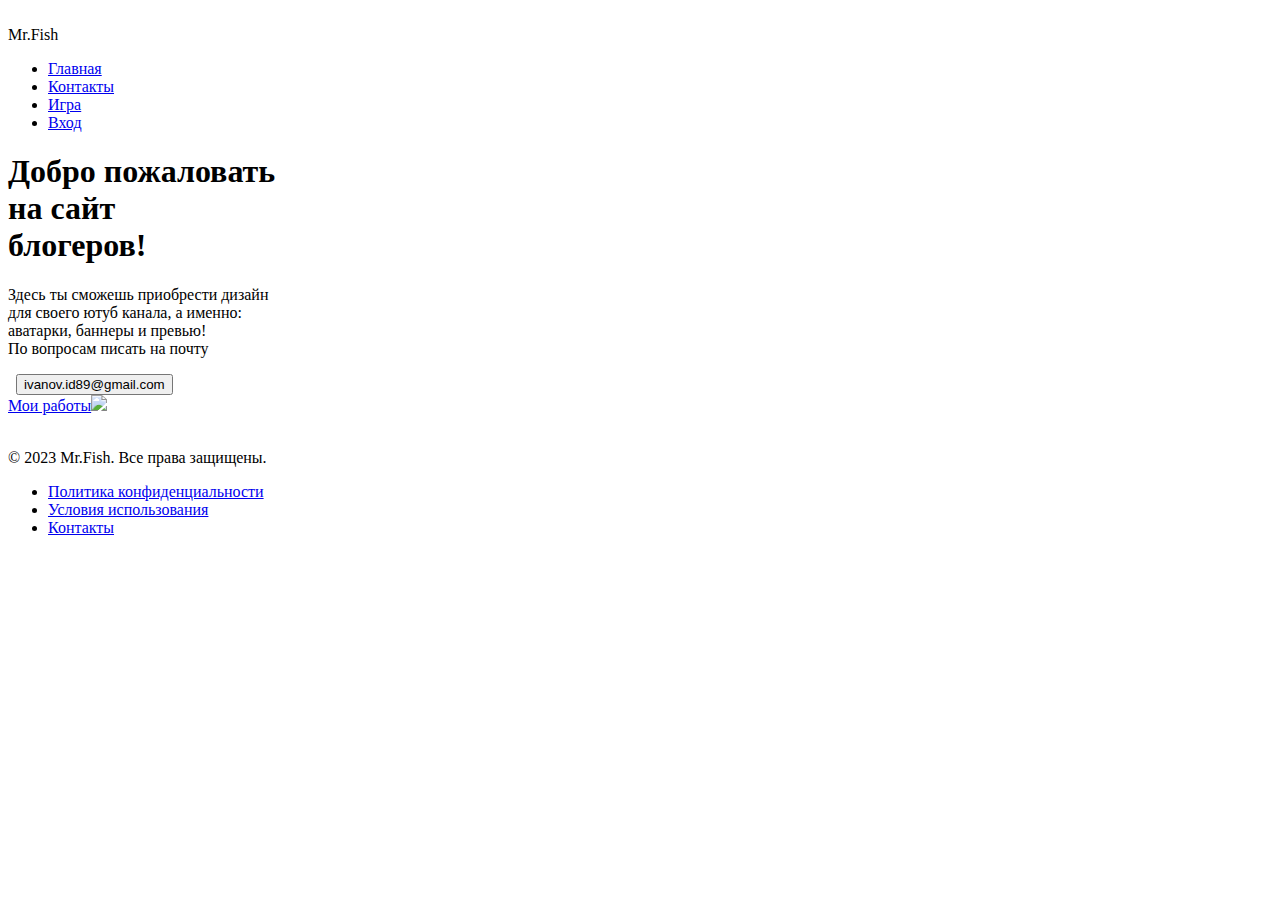
==== index.html @ 418c591e "Update index.htmls" ====
<!DOCTYPE html>
<html lang="ru">
<head>
    <meta charset="UTF-8">
    <meta name="viewport" content="width=device-width, initial-scale=1.0">
    <link rel="stylesheet" href="style.css">
    <title>Mr.Fish</title>
</head>
<body>
    <header class="site-header">
        <img class="img" src="img/avatar.png" alt="">
        <div class="logo">Mr.Fish</div>
        <nav class="navigation">
            <ul>
                <li><a href="index.html">Главная</a></li>
                <li><a href="contact.html">Контакты</a></li>
                <li><a href="bird.html">Игра</a></li>
                <li><a href="log.html">Вход</a></li>
            </ul>
        </nav>
    </header>
    <article>
    <div>
        <h1 class="zagol">Добро пожаловать<br>
            на сайт<br>
            блогеров!</h1>
        <p class="zagol2">Здесь ты сможешь приобрести дизайн<br>
            для своего ютуб канала, а именно:<br>
            аватарки, баннеры и превью!<br>
            По вопросам писать на почту</p>
    </div>
    <img class="circle" src="img/circle.png" alt="">
    <img class="fish" src="img/fish.png" alt="">
    <button class="button" type="button">ivanov.id89@gmail.com</button>
    </article>
    <a class="work" href="#avatarka">Мои работы<img class="strelca" src="img/Featured.png"></a>

    <article>
        <img class="backshot" src="img/backshot.png" alt="">
        <img class="minecraft" src="img/minecraft.png" alt="">
        <img class="inosce" src="img/inosce.png" alt="">
        <img class="primer" src="img/primer.png" alt="">
        <img class="pubg" src="img/pubg.png" alt="">
    </article>
    <footer class="site-footer">
        <div class="footer-content">
            <p>&copy; 2023 Mr.Fish. Все права защищены.</p>
            <nav class="footer-navigation">
                <ul>
                    <li><a href="#privacy">Политика конфиденциальности</a></li>
                    <li><a href="#terms">Условия использования</a></li>
                    <li><a href="#contact">Контакты</a></li>
                </ul>
            </nav>
        </div>
    </footer>
</body>
</html>
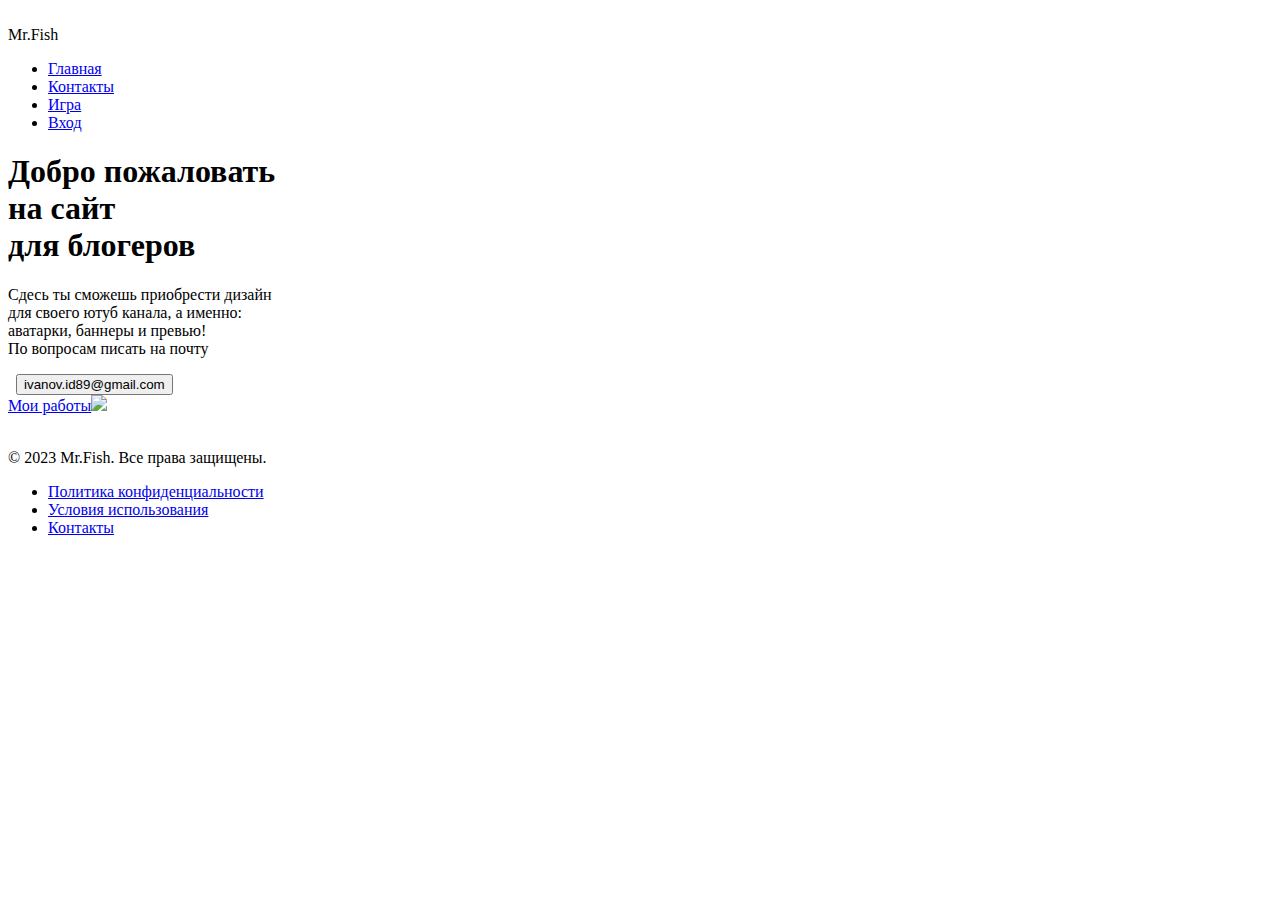
==== commit d0acd314: "Update index.html" ====
--- a/index.html
+++ b/index.html
@@ -4,7 +4,43 @@
     <meta charset="UTF-8">
     <meta name="viewport" content="width=device-width, initial-scale=1.0">
     <link rel="stylesheet" href="style.css">
+    <script src="https://cdnjs.cloudflare.com/ajax/libs/qrious/4.0.2/qrious.min.js"></script>
     <title>Mr.Fish</title>
+    <style>
+        /* Стили для модального окна */
+        #modal {
+            display: none;
+            position: fixed;
+            z-index: 1;
+            left: 0;
+            top: 0;
+            width: 100%;
+            height: 100%;
+            overflow: auto;
+            background-color: rgb(0,0,0);
+            background-color: rgba(0,0,0,0.4);
+        }
+        #modal-content {
+            background-color: #fefefe;
+            margin: 15% auto;
+            padding: 20px;
+            border: 1px solid #888;
+            width: 300px;
+            text-align: center;
+        }
+        .close {
+            color: #aaa;
+            float: right;
+            font-size: 28px;
+            font-weight: bold;
+        }
+        .close:hover,
+        .close:focus {
+            color: black;
+            text-decoration: none;
+            cursor: pointer;
+        }
+    </style>
 </head>
 <body>
     <header class="site-header">
@@ -20,18 +56,20 @@
         </nav>
     </header>
     <article>
-    <div>
-        <h1 class="zagol">Добро пожаловать<br>
-            на сайт<br>
-            блогеров!</h1>
-        <p class="zagol2">Здесь ты сможешь приобрести дизайн<br>
-            для своего ютуб канала, а именно:<br>
-            аватарки, баннеры и превью!<br>
-            По вопросам писать на почту</p>
-    </div>
-    <img class="circle" src="img/circle.png" alt="">
-    <img class="fish" src="img/fish.png" alt="">
-    <button class="button" type="button">ivanov.id89@gmail.com</button>
+        <div>
+            <h1 class="zagol">Добро пожаловать<br>
+                на сайт<br>
+                для блогеров</h1>
+            <p class="zagol2">Сдесь ты сможешь приобрести дизайн<br>
+                для своего ютуб канала, а именно:<br>
+                аватарки, баннеры и превью!<br>
+                По вопросам писать на почту</p>
+        </div>
+        <img class="circle" src="img/circle.png" alt="">
+        <img class="fish" src="img/fish.png" alt="">
+        
+        <!-- Кнопка для открытия QR-кода -->
+        <button class="button" type="button" id="generateQRButton">ivanov.id89@gmail.com</button>
     </article>
     <a class="work" href="#avatarka">Мои работы<img class="strelca" src="img/Featured.png"></a>
 
@@ -42,6 +80,15 @@
         <img class="primer" src="img/primer.png" alt="">
         <img class="pubg" src="img/pubg.png" alt="">
     </article>
+
+    <!-- Модальное окно для QR-кода -->
+    <div id="modal">
+        <div id="modal-content">
+            <span class="close">&times;</span>
+            <canvas id="qrCanvas"></canvas>
+        </div>
+    </div>
+
     <footer class="site-footer">
         <div class="footer-content">
             <p>&copy; 2023 Mr.Fish. Все права защищены.</p>
@@ -54,5 +101,31 @@
             </nav>
         </div>
     </footer>
+
+    <script>
+        document.getElementById('generateQRButton').onclick = function() {
+            // Создаем QR-код
+            var qr = new QRious({
+                element: document.getElementById('qrCanvas'),
+                value: 'https://t.me/ваш_пользователь', // Замените на ваш Telegram
+                size: 200
+            });
+            
+            // Показываем модальное окно
+            document.getElementById('modal').style.display = "block";
+        }
+        // Закрытие модального окна
+        document.querySelector('.close').onclick = function() {
+            document.getElementById('modal').style.display = "none";
+        }
+
+        // Закрытие модального окна при клике вне его
+        window.onclick = function(event) {
+            if (event.target == document.getElementById('modal')) {
+                document.getElementById('modal').style.display = "none";
+            }
+        }
+    </script>
+
 </body>
 </html>
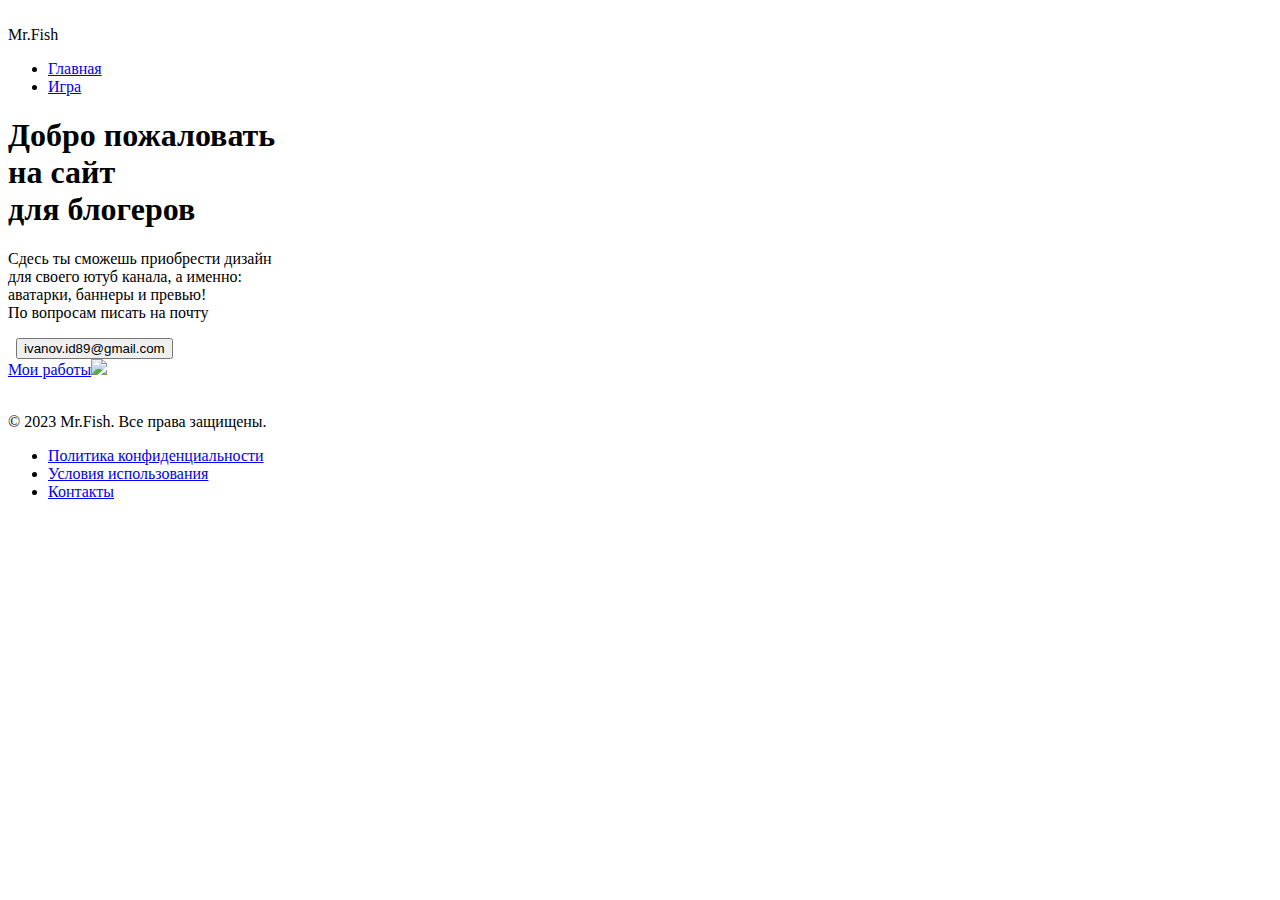
==== commit d356dbcf: "Update index.html" ====
--- a/index.html
+++ b/index.html
@@ -49,9 +49,7 @@
         <nav class="navigation">
             <ul>
                 <li><a href="index.html">Главная</a></li>
-                <li><a href="contact.html">Контакты</a></li>
                 <li><a href="bird.html">Игра</a></li>
-                <li><a href="log.html">Вход</a></li>
             </ul>
         </nav>
     </header>
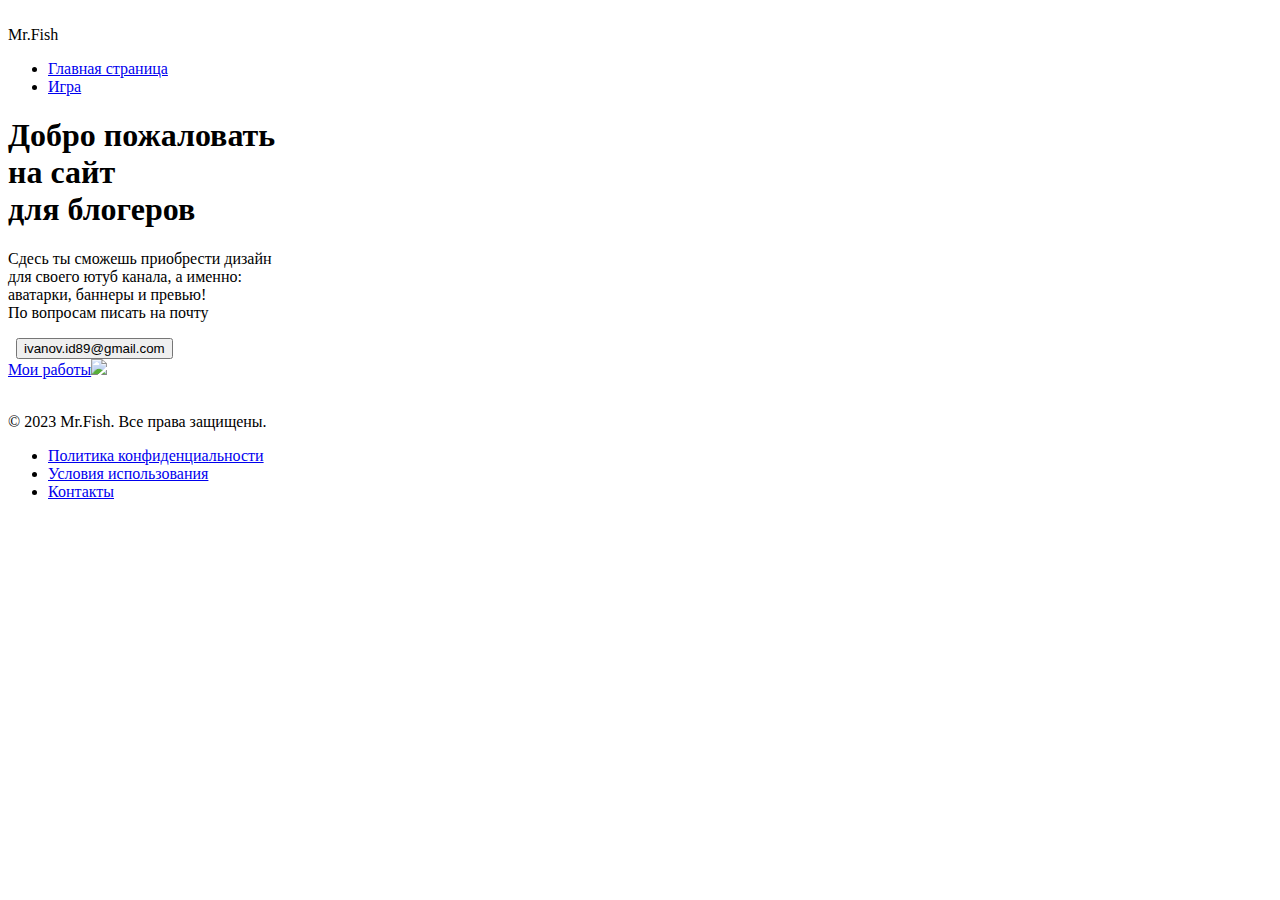
==== commit 352377be: "Update index.html" ====
--- a/index.html
+++ b/index.html
@@ -48,7 +48,7 @@
         <div class="logo">Mr.Fish</div>
         <nav class="navigation">
             <ul>
-                <li><a href="index.html">Главная</a></li>
+                <li><a href="index.html">Главная страница</a></li>
                 <li><a href="bird.html">Игра</a></li>
             </ul>
         </nav>
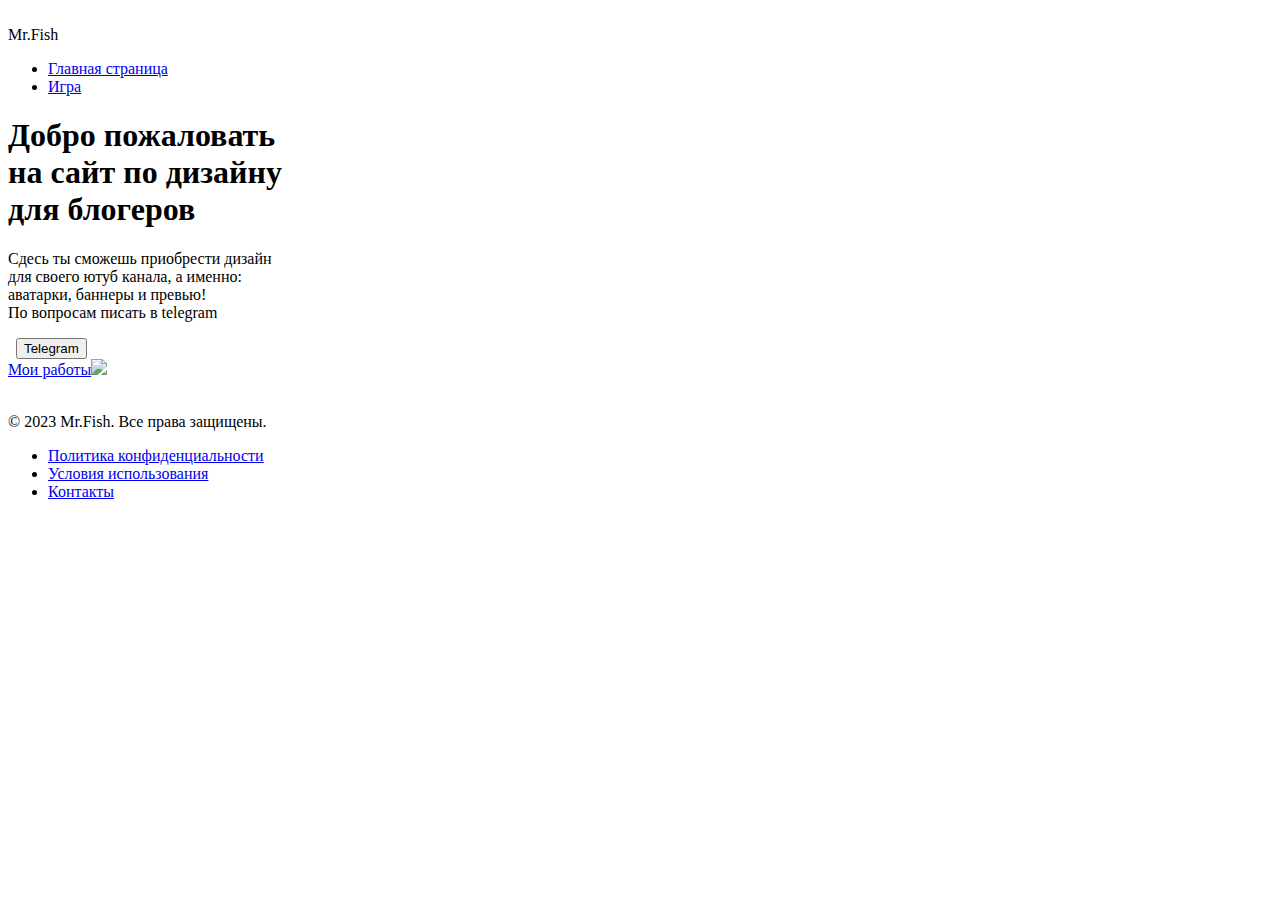
==== commit af450141: "Update index.html" ====
--- a/index.html
+++ b/index.html
@@ -56,18 +56,18 @@
     <article>
         <div>
             <h1 class="zagol">Добро пожаловать<br>
-                на сайт<br>
+                на сайт по дизайну<br>
                 для блогеров</h1>
             <p class="zagol2">Сдесь ты сможешь приобрести дизайн<br>
                 для своего ютуб канала, а именно:<br>
                 аватарки, баннеры и превью!<br>
-                По вопросам писать на почту</p>
+                По вопросам писать в telegram</p>
         </div>
         <img class="circle" src="img/circle.png" alt="">
         <img class="fish" src="img/fish.png" alt="">
         
         <!-- Кнопка для открытия QR-кода -->
-        <button class="button" type="button" id="generateQRButton">ivanov.id89@gmail.com</button>
+        <button class="button" type="button" id="generateQRButton">Telegram</button>
     </article>
     <a class="work" href="#avatarka">Мои работы<img class="strelca" src="img/Featured.png"></a>
 
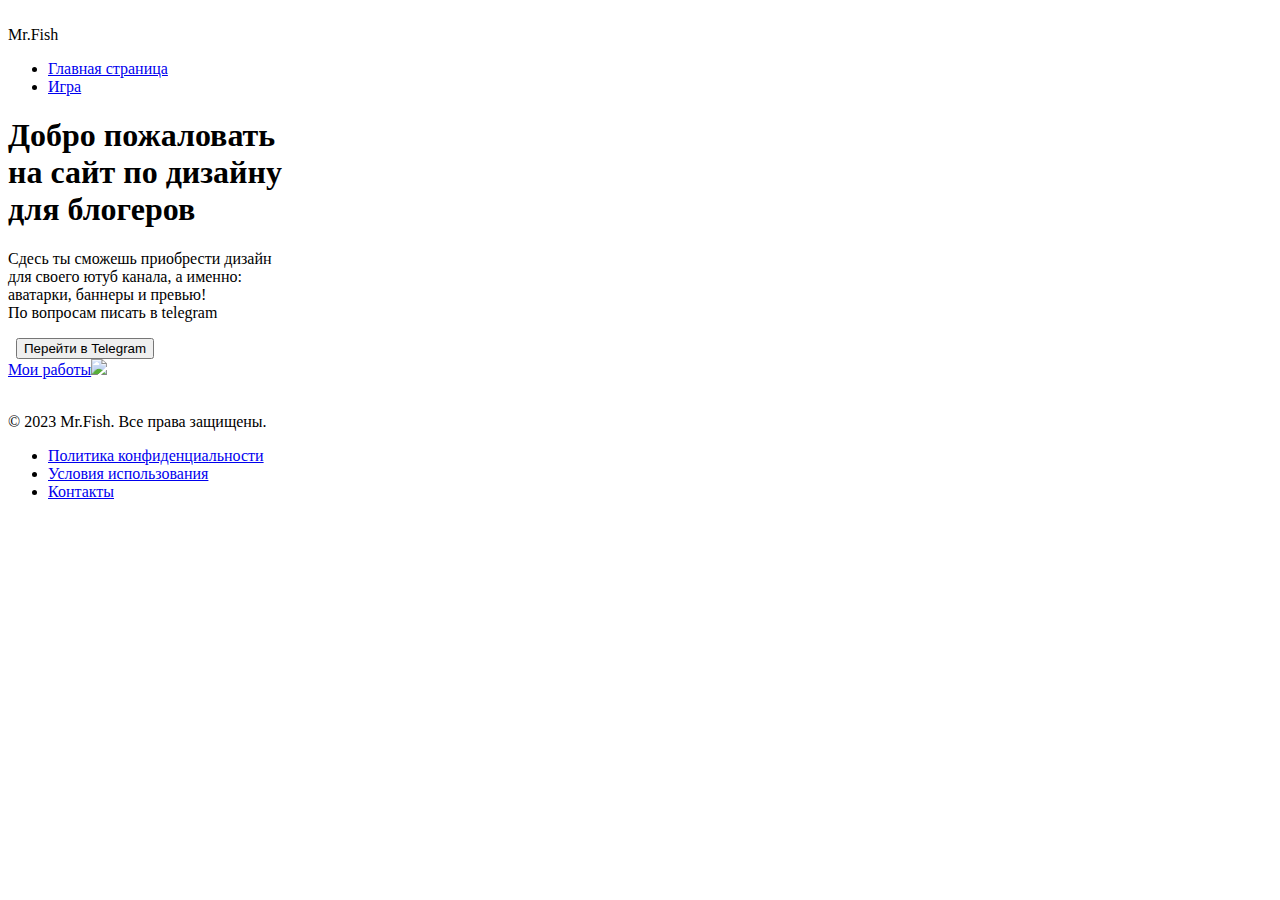
==== commit 1daa796b: "Update index.html" ====
--- a/index.html
+++ b/index.html
@@ -6,41 +6,6 @@
     <link rel="stylesheet" href="style.css">
     <script src="https://cdnjs.cloudflare.com/ajax/libs/qrious/4.0.2/qrious.min.js"></script>
     <title>Mr.Fish</title>
-    <style>
-        /* Стили для модального окна */
-        #modal {
-            display: none;
-            position: fixed;
-            z-index: 1;
-            left: 0;
-            top: 0;
-            width: 100%;
-            height: 100%;
-            overflow: auto;
-            background-color: rgb(0,0,0);
-            background-color: rgba(0,0,0,0.4);
-        }
-        #modal-content {
-            background-color: #fefefe;
-            margin: 15% auto;
-            padding: 20px;
-            border: 1px solid #888;
-            width: 300px;
-            text-align: center;
-        }
-        .close {
-            color: #aaa;
-            float: right;
-            font-size: 28px;
-            font-weight: bold;
-        }
-        .close:hover,
-        .close:focus {
-            color: black;
-            text-decoration: none;
-            cursor: pointer;
-        }
-    </style>
 </head>
 <body>
     <header class="site-header">
@@ -65,9 +30,7 @@
         </div>
         <img class="circle" src="img/circle.png" alt="">
         <img class="fish" src="img/fish.png" alt="">
-        
-        <!-- Кнопка для открытия QR-кода -->
-        <button class="button" type="button" id="generateQRButton">Telegram</button>
+        <button class="button" onclick="window.open('https://t.me/Mr_FishO_O', '_')">Перейти в Telegram</button>
     </article>
     <a class="work" href="#avatarka">Мои работы<img class="strelca" src="img/Featured.png"></a>
 
@@ -78,15 +41,6 @@
         <img class="primer" src="img/primer.png" alt="">
         <img class="pubg" src="img/pubg.png" alt="">
     </article>
-
-    <!-- Модальное окно для QR-кода -->
-    <div id="modal">
-        <div id="modal-content">
-            <span class="close">&times;</span>
-            <canvas id="qrCanvas"></canvas>
-        </div>
-    </div>
-
     <footer class="site-footer">
         <div class="footer-content">
             <p>&copy; 2023 Mr.Fish. Все права защищены.</p>
@@ -99,31 +53,5 @@
             </nav>
         </div>
     </footer>
-
-    <script>
-        document.getElementById('generateQRButton').onclick = function() {
-            // Создаем QR-код
-            var qr = new QRious({
-                element: document.getElementById('qrCanvas'),
-                value: 'https://t.me/ваш_пользователь', // Замените на ваш Telegram
-                size: 200
-            });
-            
-            // Показываем модальное окно
-            document.getElementById('modal').style.display = "block";
-        }
-        // Закрытие модального окна
-        document.querySelector('.close').onclick = function() {
-            document.getElementById('modal').style.display = "none";
-        }
-
-        // Закрытие модального окна при клике вне его
-        window.onclick = function(event) {
-            if (event.target == document.getElementById('modal')) {
-                document.getElementById('modal').style.display = "none";
-            }
-        }
-    </script>
-
 </body>
 </html>
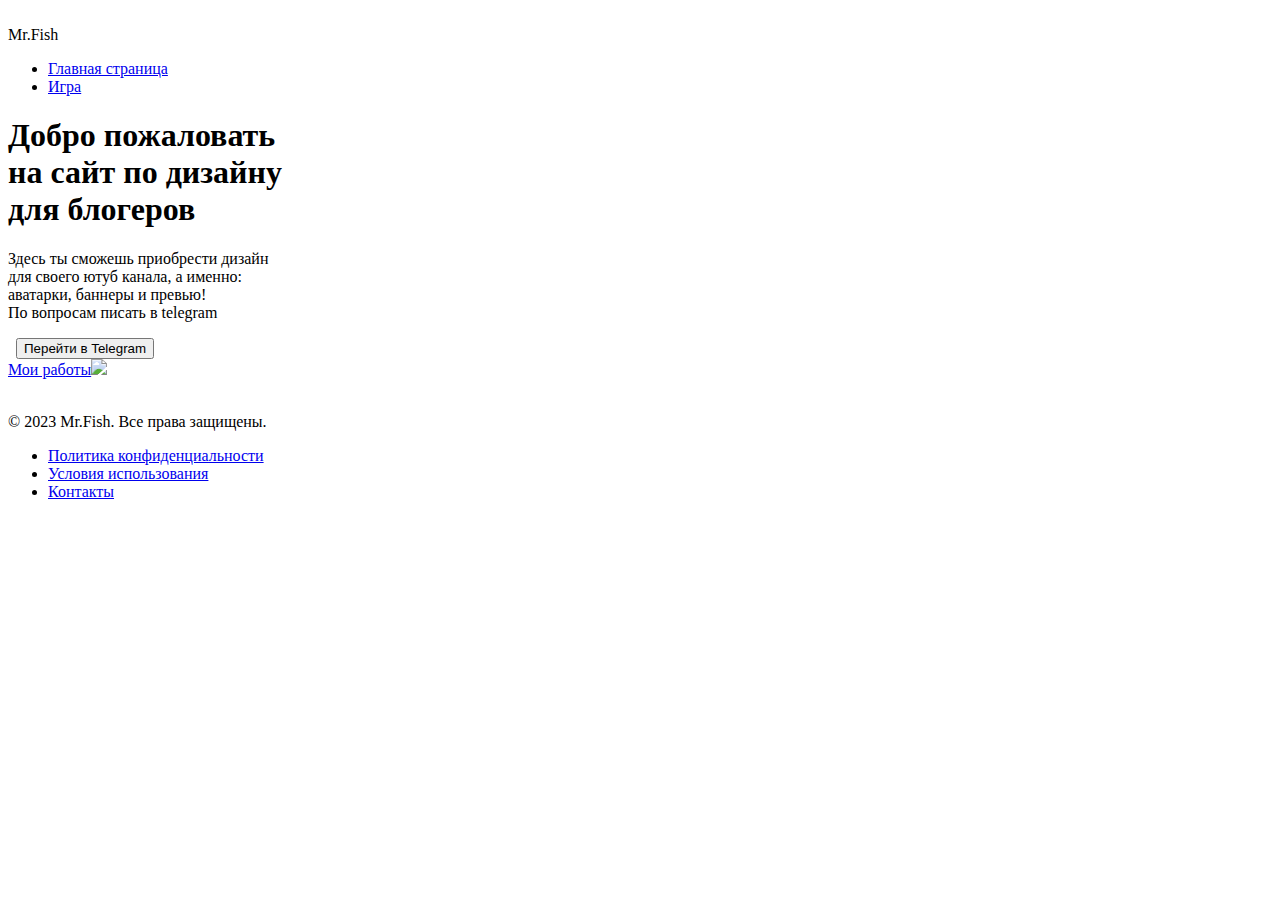
==== commit 5f610b82: "Update index.html" ====
--- a/index.html
+++ b/index.html
@@ -23,7 +23,7 @@
             <h1 class="zagol">Добро пожаловать<br>
                 на сайт по дизайну<br>
                 для блогеров</h1>
-            <p class="zagol2">Сдесь ты сможешь приобрести дизайн<br>
+            <p class="zagol2">Здесь ты сможешь приобрести дизайн<br>
                 для своего ютуб канала, а именно:<br>
                 аватарки, баннеры и превью!<br>
                 По вопросам писать в telegram</p>
